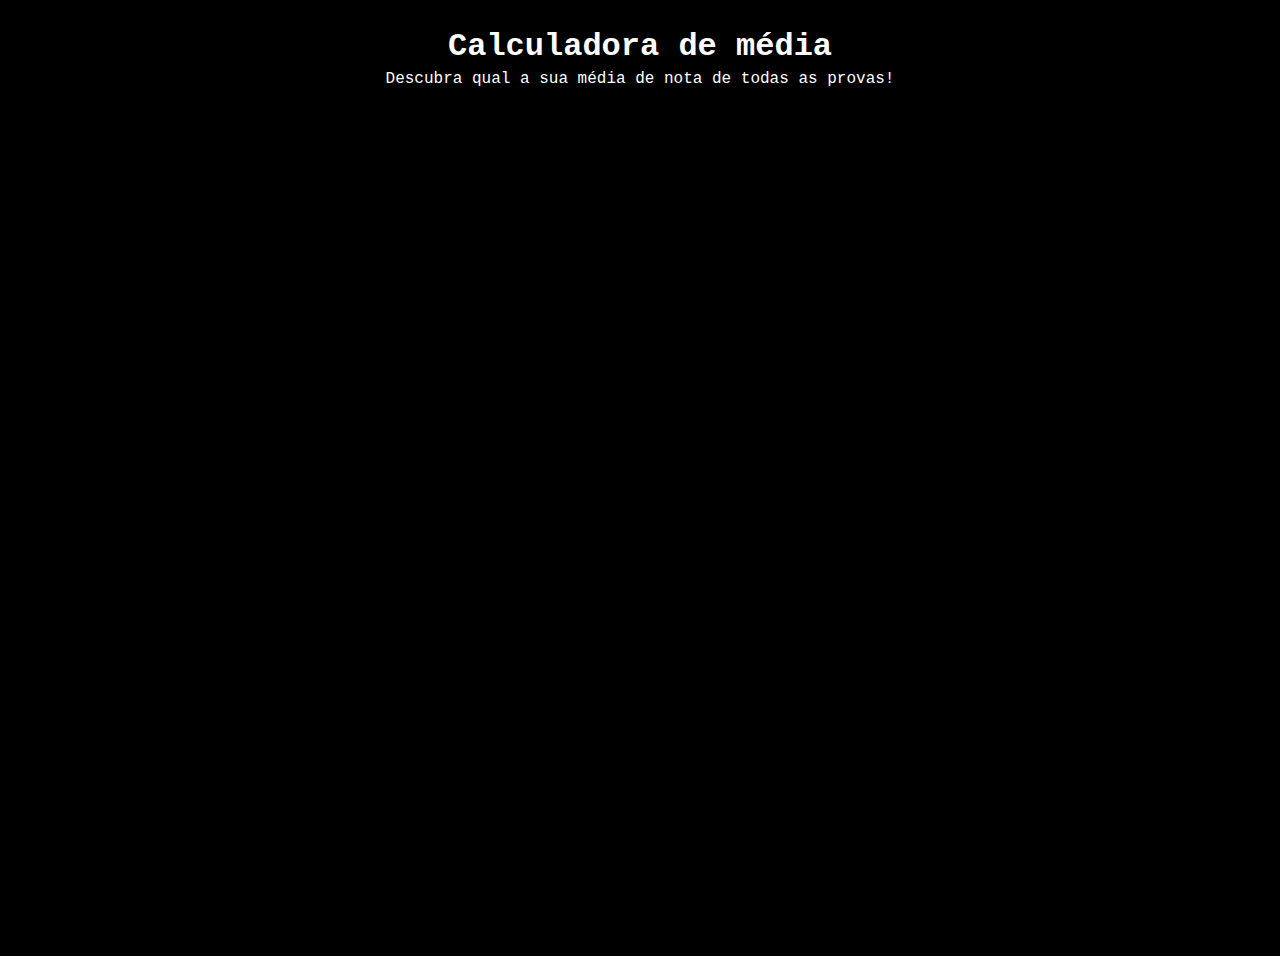
==== index.html @ 1dad9de3 "base" ====
<!DOCTYPE html>
<html lang="en">
<head>
    <meta charset="UTF-8">
    <meta http-equiv="X-UA-Compatible" content="IE=edge">
    <meta name="viewport" content="width=device-width, initial-scale=1.0">
    <link rel="stylesheet" href="style.css">
    <title>Imersão Dev Alura</title>
</head>
<body>
    <div class="container">
        <h1 class="page-title">
        Calculadora de média</h1>
        <p class="page-subtitle">
        Descubra qual a sua média de nota de todas as provas!
        </p>
        <img src="https://www.alura.com.br/assets/img/imersoes/dev-2021/logo-imersao-conversor-de-moedas.svg" class="page-logo" alt="">
      </div>
      <a href="https://alura.com.br/" target="_blank">
      <img src="https://www.alura.com.br/assets/img/home/alura-logo.svg" alt="" class="alura-logo">
      </a>
</body>
</html>
---- style.css ----
body {
    font-family: 'Roboto Mono',monospace;
    min-height: 400px;
    background-image: url('https://image.flaticon.com/icons/png/512/201/201635.png');
    background-color: #000000;
    background-size: 80vh;
    background-position: center bottom;
    background-repeat: no-repeat;
  }
  
  .container {
    text-align: center;
    padding: 20px;
    height: 100vh;
  }
  
  .page-title {
    color:#ffffff;
    margin: 0 0 5px;
  }
  
  .page-subtitle {
    color:#ffffff;
    margin-top: 5px;
  }
  
  .page-logo {
    width: 200px;
  }
  
  .alura-logo {
    width: 40px;
    position: absolute;
    top: 10px;
    right: 10px;
  }
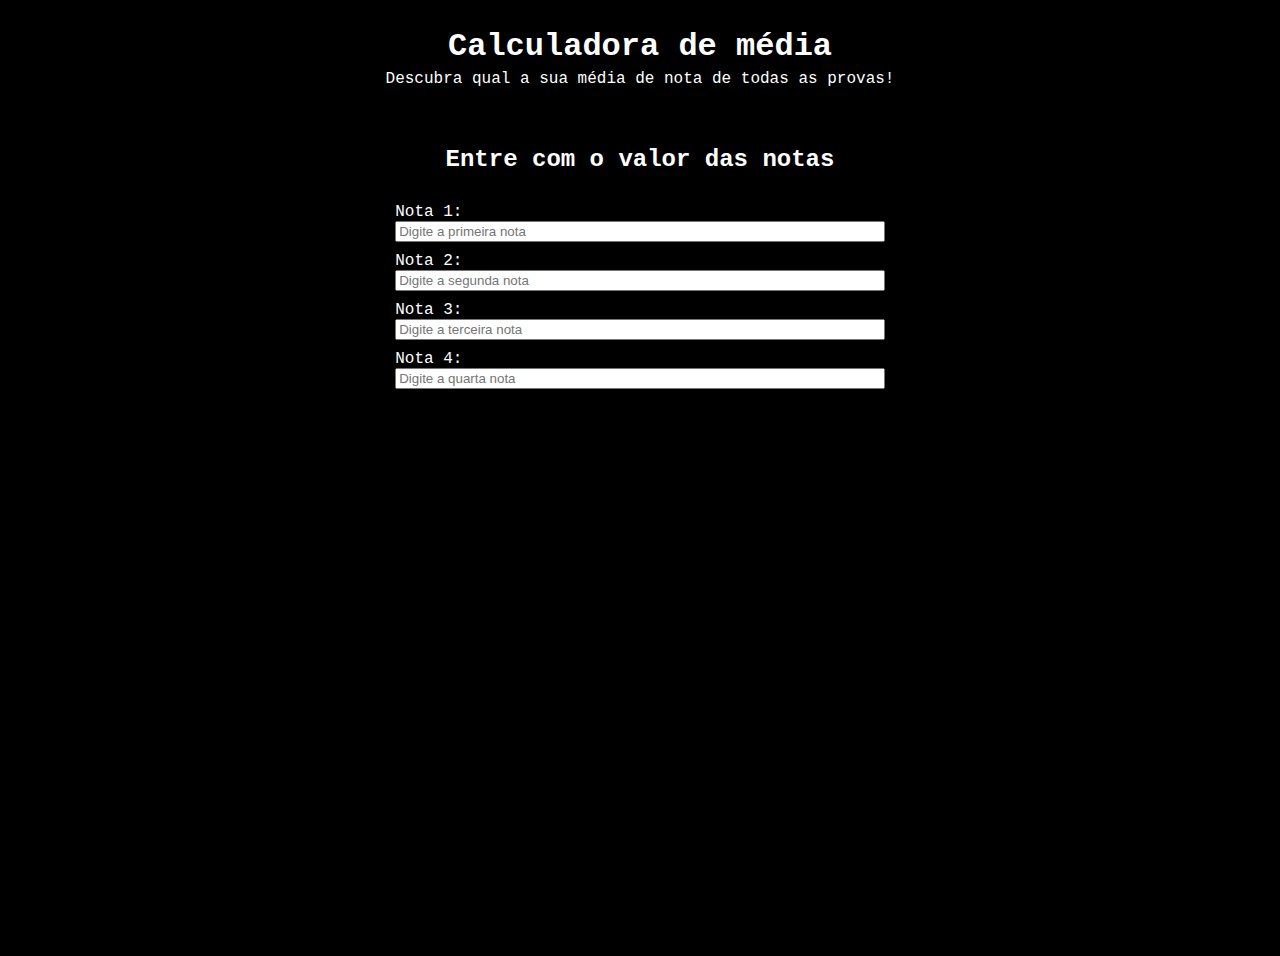
==== commit b57d252b: "adiciona input" ====
--- a/index.html
+++ b/index.html
@@ -9,15 +9,30 @@
 </head>
 <body>
     <div class="container">
-        <h1 class="page-title">
-        Calculadora de média</h1>
-        <p class="page-subtitle">
-        Descubra qual a sua média de nota de todas as provas!
-        </p>
-        <img src="https://www.alura.com.br/assets/img/imersoes/dev-2021/logo-imersao-conversor-de-moedas.svg" class="page-logo" alt="">
-      </div>
-      <a href="https://alura.com.br/" target="_blank">
-      <img src="https://www.alura.com.br/assets/img/home/alura-logo.svg" alt="" class="alura-logo">
-      </a>
+        <header>
+            <h1 class="page-title">
+            Calculadora de média</h1>
+            <p class="page-subtitle">
+            Descubra qual a sua média de nota de todas as provas!
+            </p>
+            <img src="https://www.alura.com.br/assets/img/imersoes/dev-2021/logo-imersao-conversor-de-moedas.svg" class="page-logo" alt="">
+        </header>
+        <div class="media">
+            <h2> Entre com o valor das notas</h2>
+            <div>
+                <label for="nota1">Nota 1:</label>
+                <input type= "text" placeholder="Digite a primeira nota"  id = "nota1">
+                <label for="nota2">Nota 2:</label>
+                <input type= "text" placeholder="Digite a segunda nota"  id = "nota2">
+                <label for="nota3">Nota 3:</label>
+                <input type= "text" placeholder="Digite a terceira nota"  id = "nota3">
+                <label for="nota4">Nota 4:</label>
+                <input type= "text" placeholder="Digite a quarta nota"  id = "nota4">
+            </div>
+        </div>
+    </div>
+    <a href="https://alura.com.br/" target="_blank">
+        <img src="https://www.alura.com.br/assets/img/home/alura-logo.svg" alt="" class="alura-logo">
+    </a>
 </body>
 </html>
--- a/style.css
+++ b/style.css
@@ -1,36 +1,53 @@
 body {
-    font-family: 'Roboto Mono',monospace;
-    min-height: 400px;
-    background-image: url('https://image.flaticon.com/icons/png/512/201/201635.png');
-    background-color: #000000;
-    background-size: 80vh;
-    background-position: center bottom;
-    background-repeat: no-repeat;
-  }
+  font-family: 'Roboto Mono',monospace;
+  min-height: 400px;
+  background-image: url('https://image.flaticon.com/icons/png/512/201/201635.png');
+  background-color: #000000;
+  background-size: 80vh;
+  background-position: center bottom;
+  background-repeat: no-repeat;
+}
   
-  .container {
-    text-align: center;
-    padding: 20px;
-    height: 100vh;
-  }
-  
-  .page-title {
-    color:#ffffff;
-    margin: 0 0 5px;
-  }
-  
-  .page-subtitle {
-    color:#ffffff;
-    margin-top: 5px;
-  }
-  
-  .page-logo {
-    width: 200px;
-  }
-  
-  .alura-logo {
-    width: 40px;
-    position: absolute;
-    top: 10px;
-    right: 10px;
-  }+p, h2, label{
+  color: #ffffff;
+}
+.container {
+  text-align: center;
+  padding: 20px;
+  height: 100vh;
+}
+
+.media {
+  margin: 2% 10% auto;
+}
+
+.media>div{
+  display: flex;
+  flex-direction: column;
+  margin: 2% 25% auto;
+}
+.media>div>label{
+  text-align: start;
+  padding: 2% 0% 0%;
+}
+
+.page-title {
+  color:#ffffff;
+  margin: 0 0 5px;
+}
+
+.page-subtitle {
+  color:#ffffff;
+  margin-top: 5px;
+}
+
+.page-logo {
+  width: 200px;
+}
+
+.alura-logo {
+  width: 40px;
+  position: absolute;
+  top: 10px;
+  right: 10px;
+}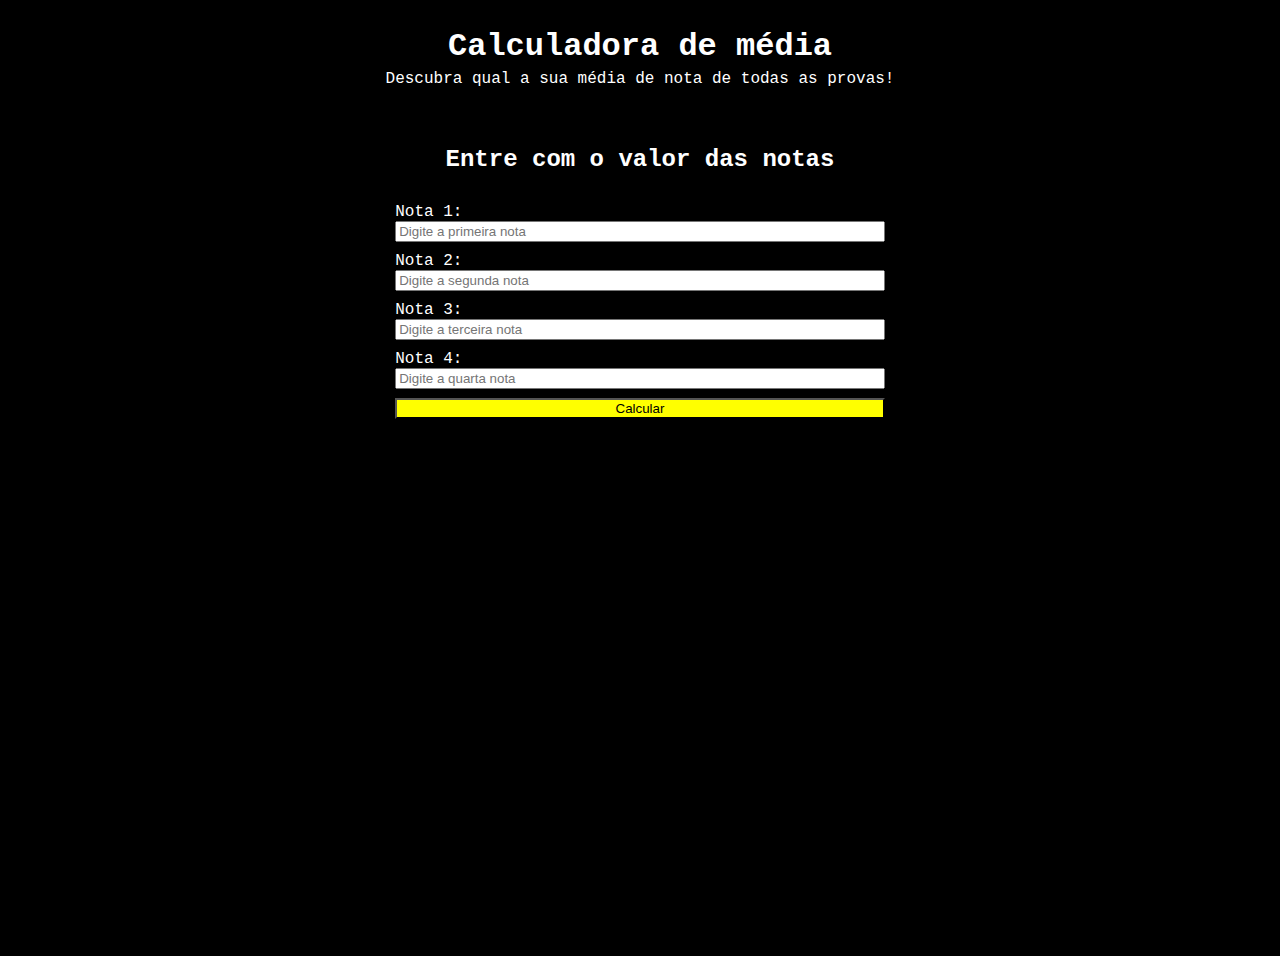
==== commit 66b920ef: "ajusta inputs e style" ====
--- a/index.html
+++ b/index.html
@@ -21,18 +21,21 @@
             <h2> Entre com o valor das notas</h2>
             <div>
                 <label for="nota1">Nota 1:</label>
-                <input type= "text" placeholder="Digite a primeira nota"  id = "nota1">
+                <input type= "text" placeholder="Digite a primeira nota"  id="nota1" required>
                 <label for="nota2">Nota 2:</label>
-                <input type= "text" placeholder="Digite a segunda nota"  id = "nota2">
+                <input type= "text" placeholder="Digite a segunda nota"  id="nota2" required>
                 <label for="nota3">Nota 3:</label>
-                <input type= "text" placeholder="Digite a terceira nota"  id = "nota3">
+                <input type= "text" placeholder="Digite a terceira nota"  id="nota3" required>
                 <label for="nota4">Nota 4:</label>
-                <input type= "text" placeholder="Digite a quarta nota"  id = "nota4">
+                <input type= "text" placeholder="Digite a quarta nota"  id="nota4" required>
+                <input type="button" value="Calcular" id="calcular">
             </div>
+            <h2></h2>
         </div>
     </div>
     <a href="https://alura.com.br/" target="_blank">
         <img src="https://www.alura.com.br/assets/img/home/alura-logo.svg" alt="" class="alura-logo">
     </a>
+    <script src="media.js"></script>
 </body>
 </html>
--- a/style.css
+++ b/style.css
@@ -26,9 +26,15 @@
   flex-direction: column;
   margin: 2% 25% auto;
 }
+
 .media>div>label{
   text-align: start;
-  padding: 2% 0% 0%;
+  padding: 2% 0 0;
+}
+
+#calcular{
+  background: yellow;
+  margin: 2% 0 0;
 }
 
 .page-title {
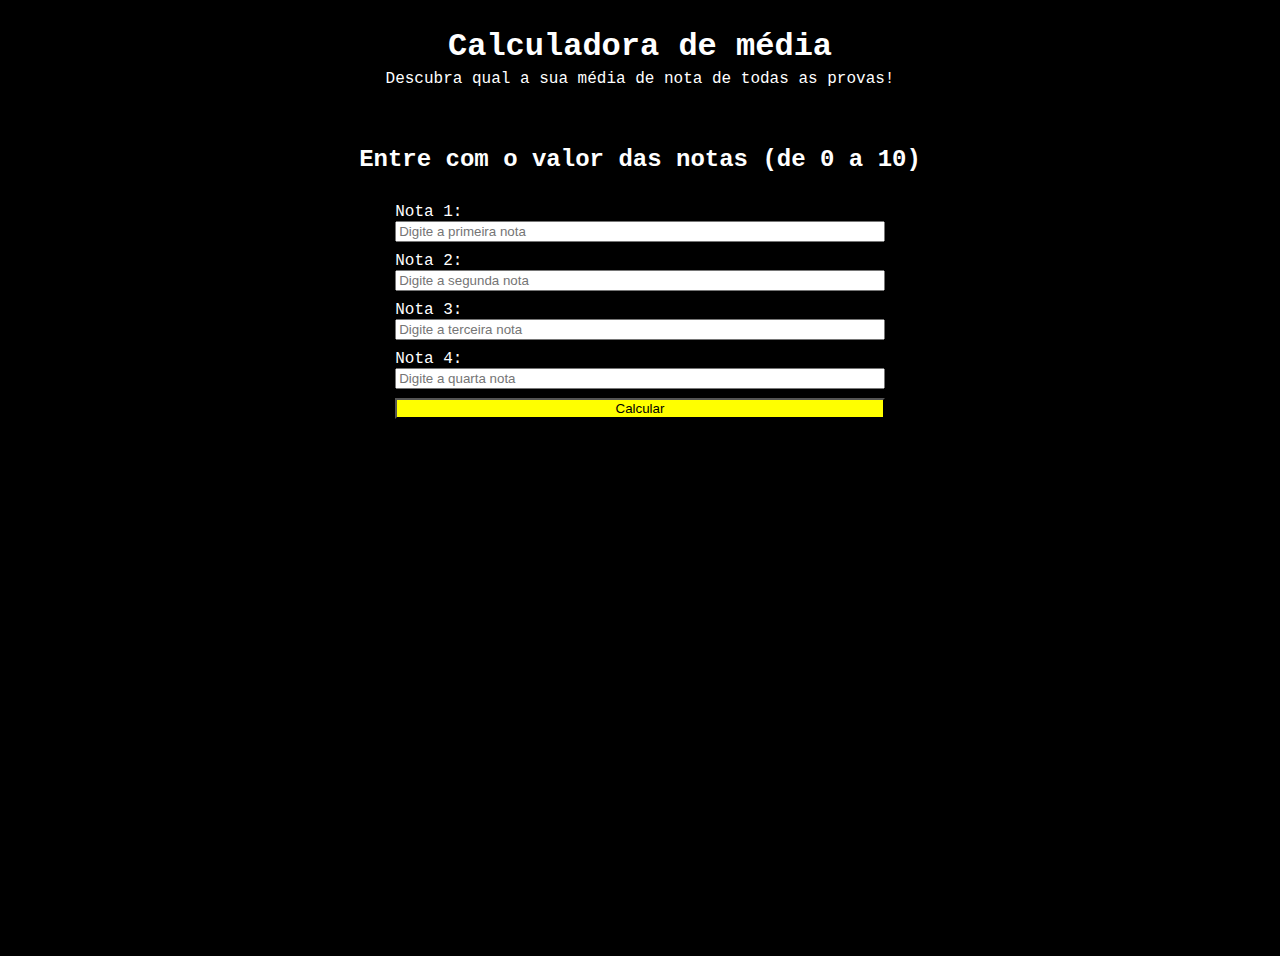
==== commit 09deda7c: "adicionada input class" ====
--- a/index.html
+++ b/index.html
@@ -18,16 +18,16 @@
             <img src="https://www.alura.com.br/assets/img/imersoes/dev-2021/logo-imersao-conversor-de-moedas.svg" class="page-logo" alt="">
         </header>
         <div class="media">
-            <h2> Entre com o valor das notas</h2>
+            <h2> Entre com o valor das notas (de 0 a 10)</h2>
             <div>
                 <label for="nota1">Nota 1:</label>
-                <input type= "text" placeholder="Digite a primeira nota"  id="nota1" required>
+                <input type= "text" placeholder="Digite a primeira nota" class="notas" id="nota1" required>
                 <label for="nota2">Nota 2:</label>
-                <input type= "text" placeholder="Digite a segunda nota"  id="nota2" required>
+                <input type= "text" placeholder="Digite a segunda nota" class="notas" id="nota2" required>
                 <label for="nota3">Nota 3:</label>
-                <input type= "text" placeholder="Digite a terceira nota"  id="nota3" required>
+                <input type= "text" placeholder="Digite a terceira nota" class="notas" id="nota3" required>
                 <label for="nota4">Nota 4:</label>
-                <input type= "text" placeholder="Digite a quarta nota"  id="nota4" required>
+                <input type= "text" placeholder="Digite a quarta nota" class="notas" id="nota4" required>
                 <input type="button" value="Calcular" id="calcular">
             </div>
             <h2></h2>
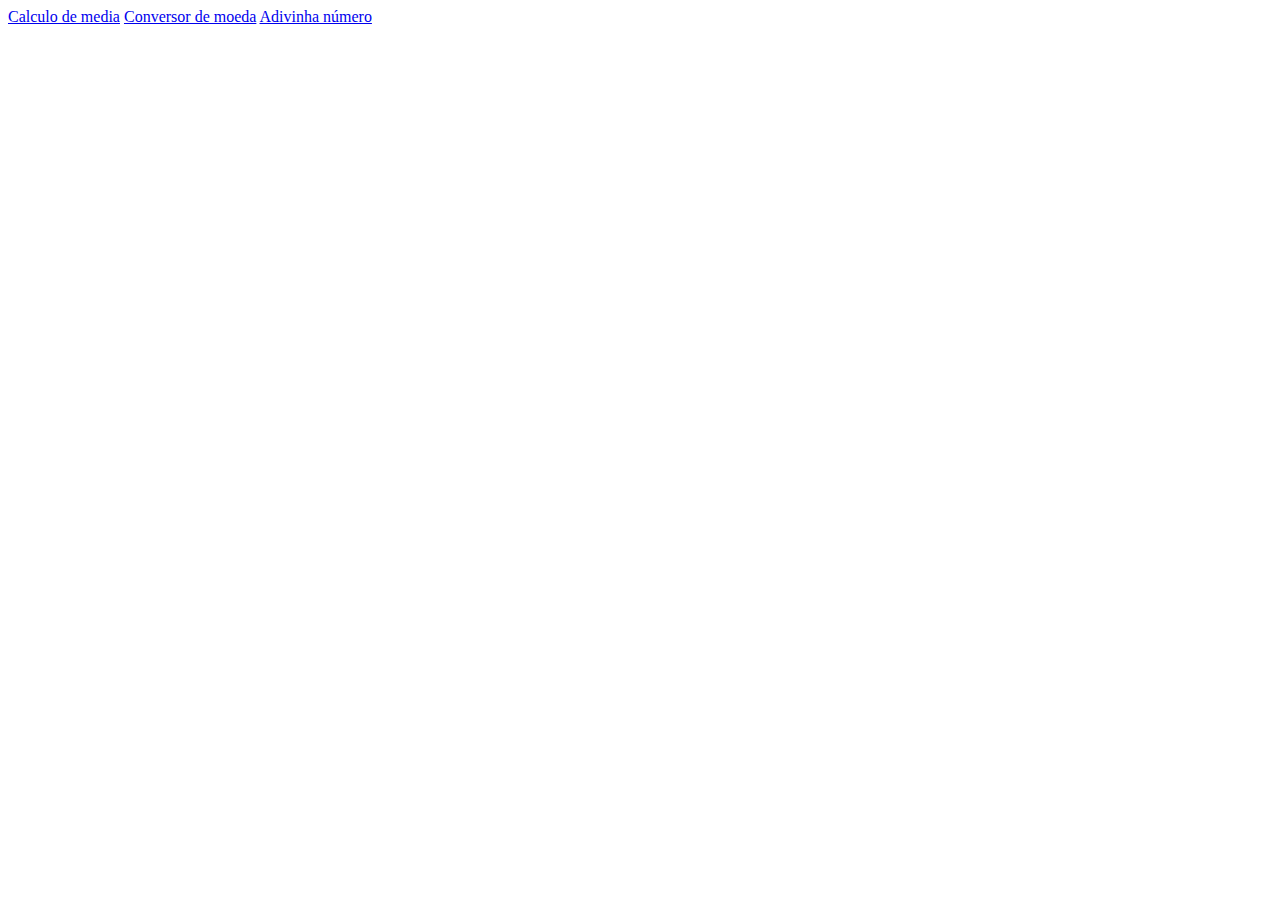
==== commit e56c952c: "add initial page" ====
--- a/index.html
+++ b/index.html
@@ -1,41 +1,16 @@
 <!DOCTYPE html>
-<html lang="en">
+<html lang="pt-br">
 <head>
     <meta charset="UTF-8">
     <meta http-equiv="X-UA-Compatible" content="IE=edge">
     <meta name="viewport" content="width=device-width, initial-scale=1.0">
-    <link rel="stylesheet" href="style.css">
-    <title>Imersão Dev Alura</title>
+    <title>Document</title>
 </head>
 <body>
-    <div class="container">
-        <header>
-            <h1 class="page-title">
-            Calculadora de média</h1>
-            <p class="page-subtitle">
-            Descubra qual a sua média de nota de todas as provas!
-            </p>
-            <img src="https://www.alura.com.br/assets/img/imersoes/dev-2021/logo-imersao-conversor-de-moedas.svg" class="page-logo" alt="">
-        </header>
-        <div class="media">
-            <h2> Entre com o valor das notas (de 0 a 10)</h2>
-            <div>
-                <label for="nota1">Nota 1:</label>
-                <input type= "text" placeholder="Digite a primeira nota" class="notas" id="nota1" required>
-                <label for="nota2">Nota 2:</label>
-                <input type= "text" placeholder="Digite a segunda nota" class="notas" id="nota2" required>
-                <label for="nota3">Nota 3:</label>
-                <input type= "text" placeholder="Digite a terceira nota" class="notas" id="nota3" required>
-                <label for="nota4">Nota 4:</label>
-                <input type= "text" placeholder="Digite a quarta nota" class="notas" id="nota4" required>
-                <input type="button" value="Calcular" id="calcular">
-            </div>
-            <h2></h2>
-        </div>
+    <div>
+        <a href="http://bugelseif.github.io/alura/media">Calculo de media</a>
+        <a href="http://bugelseif.github.io/alura/conversor">Conversor de moeda</a>
+        <a href="http://bugelseif.github.io/alura/adivinha">Adivinha número</a>    
     </div>
-    <a href="https://alura.com.br/" target="_blank">
-        <img src="https://www.alura.com.br/assets/img/home/alura-logo.svg" alt="" class="alura-logo">
-    </a>
-    <script src="media.js"></script>
 </body>
-</html>
+</html>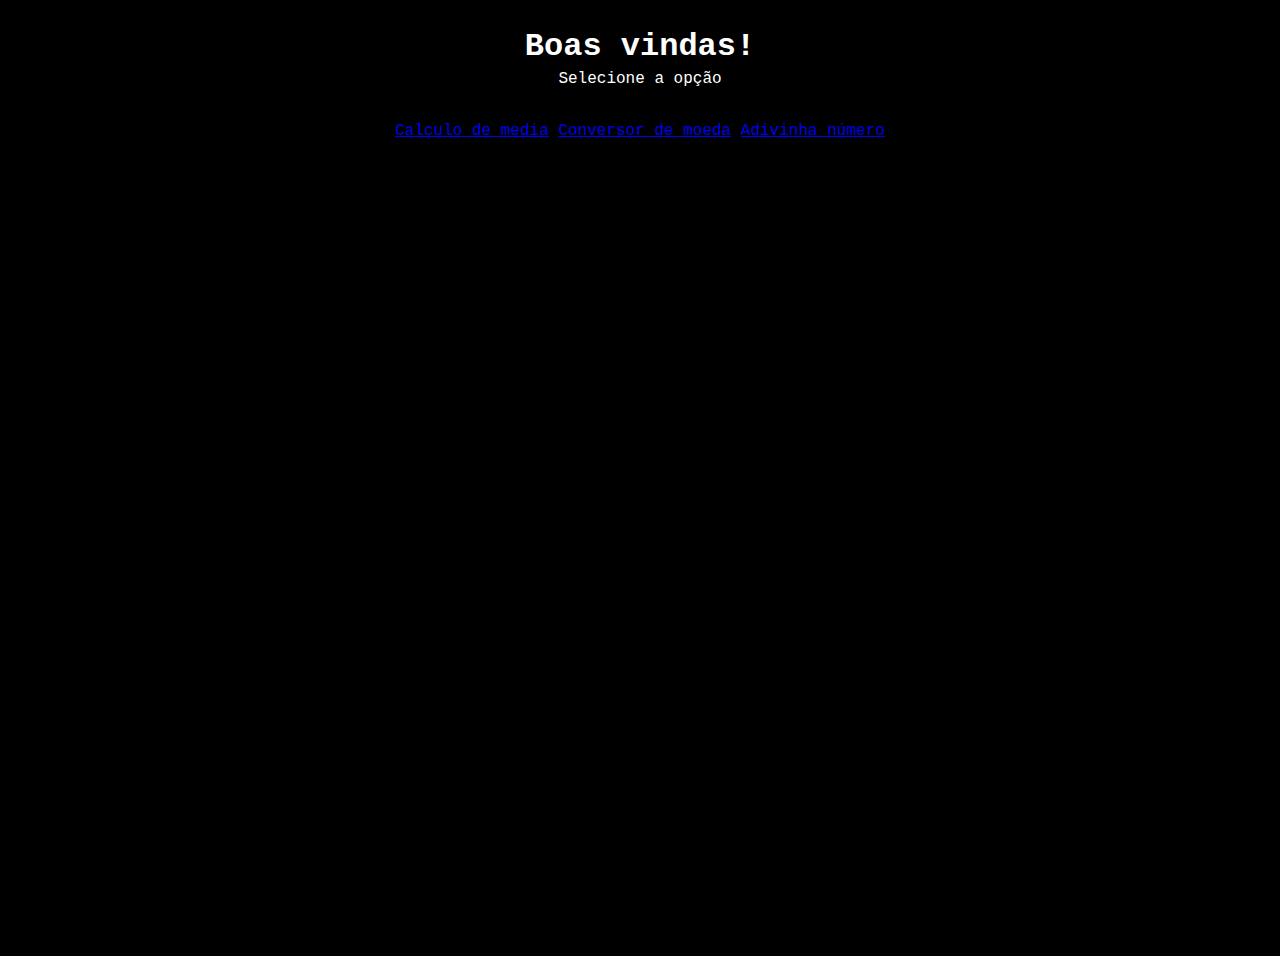
==== commit ff69e19f: "ajuste index" ====
--- a/index.html
+++ b/index.html
@@ -4,13 +4,26 @@
     <meta charset="UTF-8">
     <meta http-equiv="X-UA-Compatible" content="IE=edge">
     <meta name="viewport" content="width=device-width, initial-scale=1.0">
-    <title>Document</title>
+    <link rel="stylesheet" href="style.css">
+    <title>Imersão dev_ Alura</title>
 </head>
 <body>
-    <div>
-        <a href="http://bugelseif.github.io/alura/media">Calculo de media</a>
-        <a href="http://bugelseif.github.io/alura/conversor">Conversor de moeda</a>
-        <a href="http://bugelseif.github.io/alura/adivinha">Adivinha número</a>    
+    <div class="container">
+        <header>
+            <h1 class="page-title">
+                Boas vindas!
+            </h1>
+            <p class="page-subtitle">
+                Selecione a opção
+            </p>
+            <img src="https://www.alura.com.br/assets/img/imersoes/dev-2021/logo-imersao-conversor-de-moedas.svg" class="page-logo" alt="">
+        </header>
+        <div class="links">
+            <a href="http://bugelseif.github.io/alura/media">Calculo de media</a>
+            <a href="http://bugelseif.github.io/alura/conversor">Conversor de moeda</a>
+            <a href="http://bugelseif.github.io/alura/adivinha">Adivinha número</a>    
+        </div>
+        
     </div>
 </body>
 </html>--- a/style.css
+++ b/style.css
@@ -0,0 +1,59 @@
+body {
+  font-family: 'Roboto Mono',monospace;
+  min-height: 400px;
+  background-image: url('https://image.flaticon.com/icons/png/512/201/201635.png');
+  background-color: #000000;
+  background-size: 80vh;
+  background-position: center bottom;
+  background-repeat: no-repeat;
+}
+  
+p, h2, label{
+  color: #ffffff;
+}
+.container {
+  text-align: center;
+  padding: 20px;
+  height: 100vh;
+}
+
+.media {
+  margin: 2% 10% auto;
+}
+
+.media>div{
+  display: flex;
+  flex-direction: column;
+  margin: 2% 25% auto;
+}
+
+.media>div>label{
+  text-align: start;
+  padding: 2% 0 0;
+}
+
+#calcular{
+  background: yellow;
+  margin: 2% 0 0;
+}
+
+.page-title {
+  color:#ffffff;
+  margin: 0 0 5px;
+}
+
+.page-subtitle {
+  color:#ffffff;
+  margin-top: 5px;
+}
+
+.page-logo {
+  width: 200px;
+}
+
+.alura-logo {
+  width: 40px;
+  position: absolute;
+  top: 10px;
+  right: 10px;
+}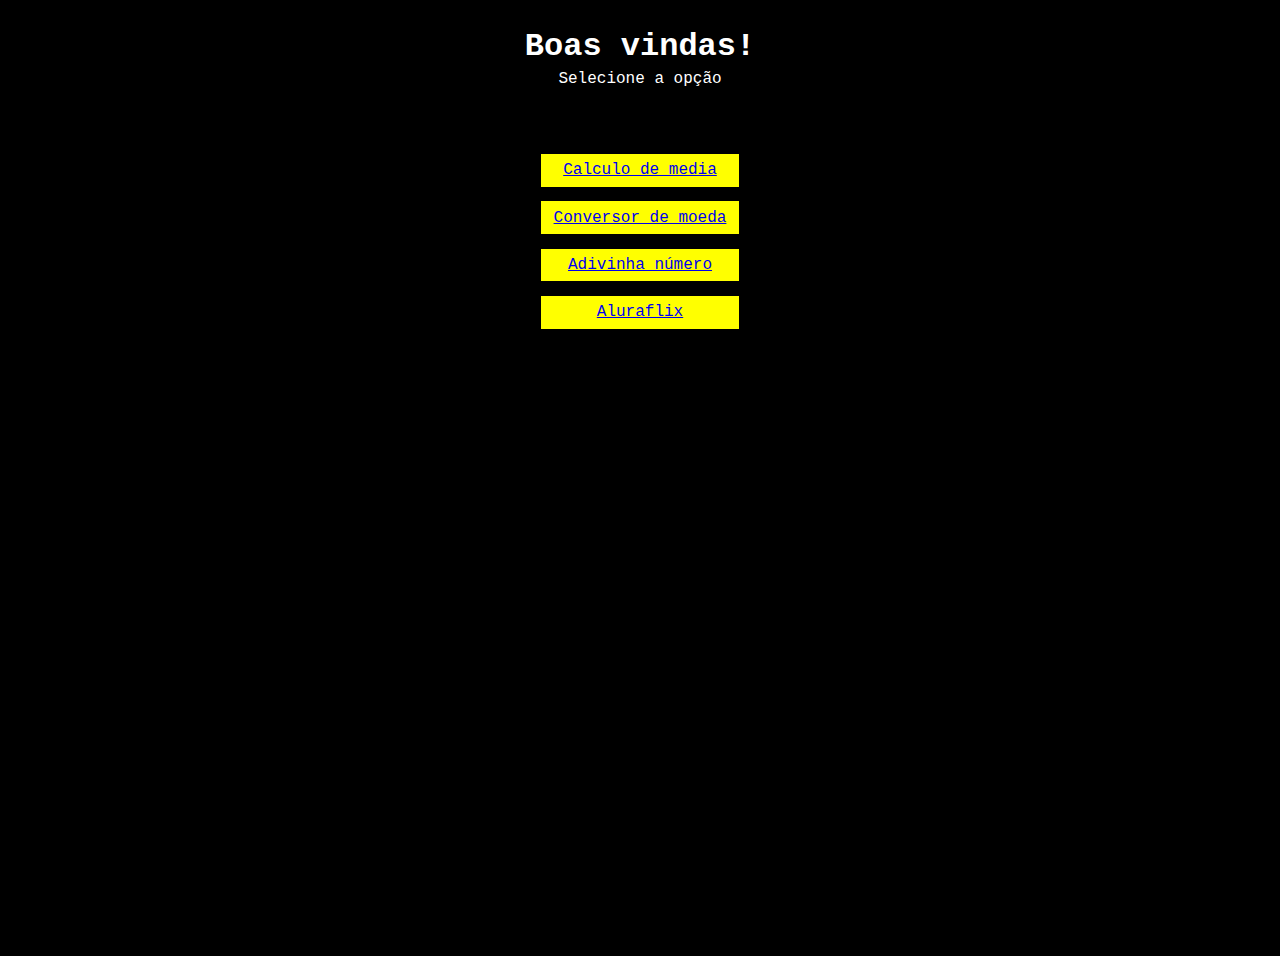
==== commit f6015c77: "add link aluraflix" ====
--- a/index.html
+++ b/index.html
@@ -21,7 +21,8 @@
         <div class="links">
             <a href="http://bugelseif.github.io/alura/media">Calculo de media</a>
             <a href="http://bugelseif.github.io/alura/conversor">Conversor de moeda</a>
-            <a href="http://bugelseif.github.io/alura/adivinha">Adivinha número</a>    
+            <a href="http://bugelseif.github.io/alura/adivinha">Adivinha número</a>
+            <a href="http://bugelseif.github.io/alura/aluraflix">Aluraflix</a>    
         </div>
         
     </div>
--- a/style.css
+++ b/style.css
@@ -1,7 +1,6 @@
 body {
   font-family: 'Roboto Mono',monospace;
   min-height: 400px;
-  background-image: url('https://image.flaticon.com/icons/png/512/201/201635.png');
   background-color: #000000;
   background-size: 80vh;
   background-position: center bottom;
@@ -11,7 +10,11 @@
 p, h2, label{
   color: #ffffff;
 }
+
 .container {
+  display: flex;
+  flex-direction: column;
+  align-items: center;
   text-align: center;
   padding: 20px;
   height: 100vh;
@@ -32,8 +35,42 @@
   padding: 2% 0 0;
 }
 
-#calcular{
+.conversor>div{
+  display: flex;
+  flex-direction: column;
+  margin: 2% 25% auto;
+}
+
+.adivinha>div{
+  display: flex;
+  flex-direction: column;
+  margin: 2% 25% auto;
+}
+
+.links{
+  display: flex;
+  flex-direction: column;
+  align-content: center;
+  width: 30%;
+  margin: 2%;
+
+}
+
+.links>a{
+  padding: 2%;
+  align-self: center;
+  background-color: yellow;
+  margin: 2%;
+  width: 50%;
+}
+
+#media, #converte{
+  margin: 2% 0 0;
   background: yellow;
+}
+
+#adivinha{
+  background: #2378da;
   margin: 2% 0 0;
 }
 
